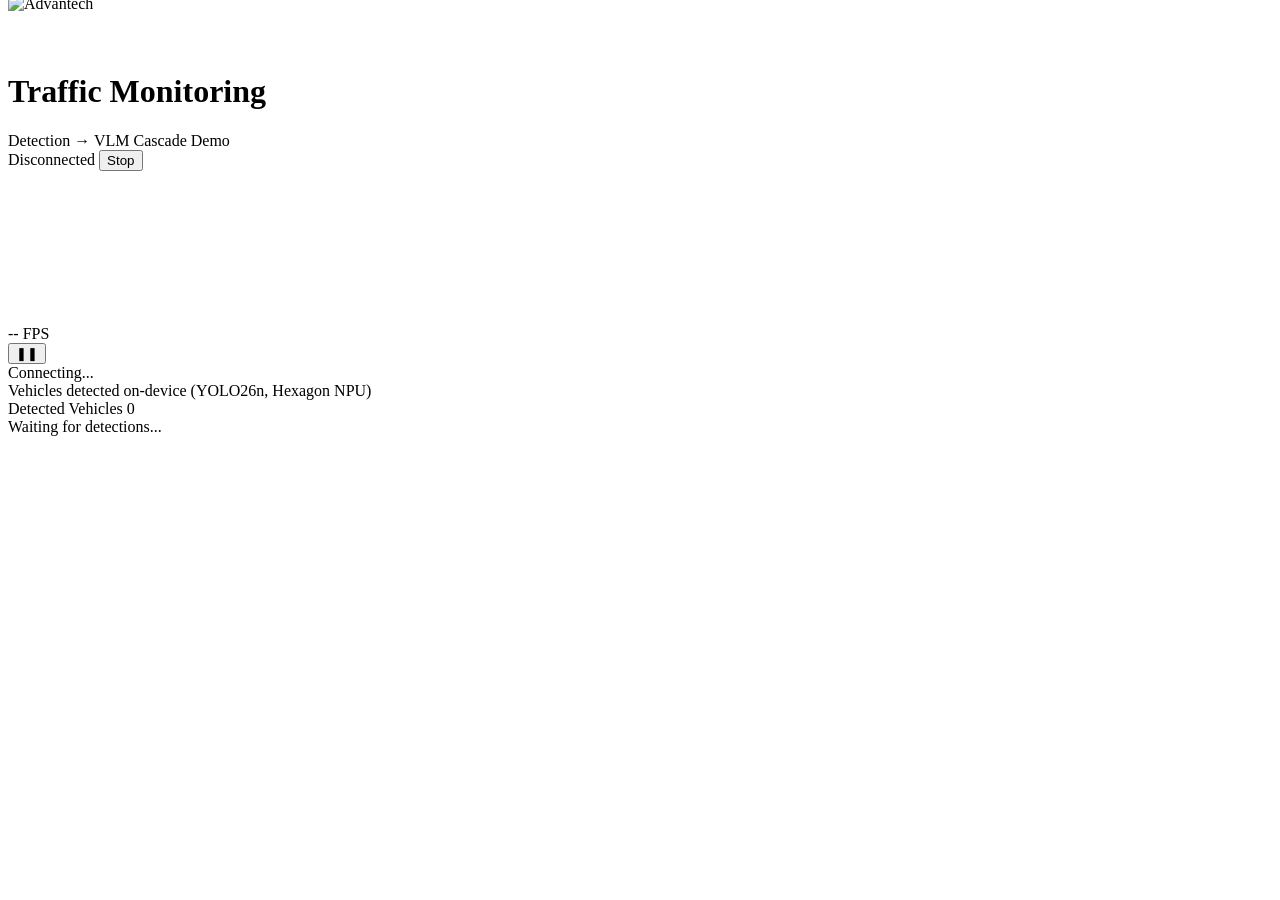
==== src/live_vlm_webui/static/traffic.html @ c56a7a0b "Add /traffic detection cascade demo (Phase 1+2): YOLO26n on Hexagon NPU Standalone object detector (" ====
<!--
SPDX-FileCopyrightText: Copyright (c) 2025 NVIDIA CORPORATION & AFFILIATES. All rights reserved.
SPDX-License-Identifier: Apache-2.0

Licensed under the Apache License, Version 2.0 (the "License");
you may not use this file except in compliance with the License.
You may obtain a copy of the License at

http://www.apache.org/licenses/LICENSE-2.0

Unless required by applicable law or agreed to in writing, software
distributed under the License is distributed on an "AS IS" BASIS,
WITHOUT WARRANTIES OR CONDITIONS OF ANY KIND, either express or implied.
See the License for the specific language governing permissions and
limitations under the License.

Traffic monitoring cascade demo - detection (YOLO26, Hexagon NPU) feeding a
bounding-box overlay + tracked-objects panel. Deliberately a separate page
from index.html; see CLAUDE.md and VLM_Cascade_Architecture_Plan.md.
-->
<!DOCTYPE html>
<html lang="en">
<head>
    <meta charset="UTF-8">
    <meta name="viewport" content="width=device-width, initial-scale=1.0">
    <title>Advantech Traffic Monitoring Demo</title>

    <link rel="icon" type="image/svg+xml" href="favicon/favicon.svg">
    <link rel="icon" type="image/x-icon" href="favicon/favicon.ico">
    <link rel="icon" type="image/png" sizes="96x96" href="favicon/favicon-96x96.png">
    <link rel="apple-touch-icon" sizes="180x180" href="favicon/apple-touch-icon.png">

    <link rel="stylesheet" href="/style.css">
    <link rel="stylesheet" href="/traffic.css">
</head>
<body>
    <div class="header">
        <div class="header-left">
            <div class="logo" style="display: flex; align-items: center;">
                <img src="/images/advantech-logo.png" alt="Advantech" style="height: 70px; width: auto; display: block; margin: -13px 0;">
            </div>
            <div class="title-section">
                <h1>Traffic Monitoring</h1>
                <div class="subtitle">Detection &rarr; VLM Cascade Demo</div>
            </div>
        </div>
        <div class="header-right">
            <span class="status-badge disconnected" id="connectionStatus">Disconnected</span>
            <button class="traffic-toggle-btn" id="toggleBtn">Stop</button>
        </div>
    </div>

    <div class="traffic-layout">
        <div class="video-panel">
            <div class="video-wrap" id="videoWrap">
                <video id="trafficVideo" autoplay muted playsinline></video>
                <div class="fps-counter" id="fpsCounter">-- FPS</div>
                <button class="play-pause-btn" id="playPauseBtn" aria-label="Pause" title="Pause">&#10074;&#10074;</button>
                <div class="loading-overlay" id="loadingOverlay">Connecting...</div>
            </div>
            <div class="video-caption">
                Vehicles detected on-device (YOLO26n, Hexagon NPU)
            </div>
        </div>

        <div class="tracked-panel">
            <div class="tracked-panel-header">
                <span>Detected Vehicles</span>
                <span class="tracked-count" id="trackedCount">0</span>
            </div>
            <div class="tracked-list" id="trackedList">
                <div class="tracked-empty">Waiting for detections...</div>
            </div>
        </div>
    </div>

    <script src="/traffic.js"></script>
</body>
</html>
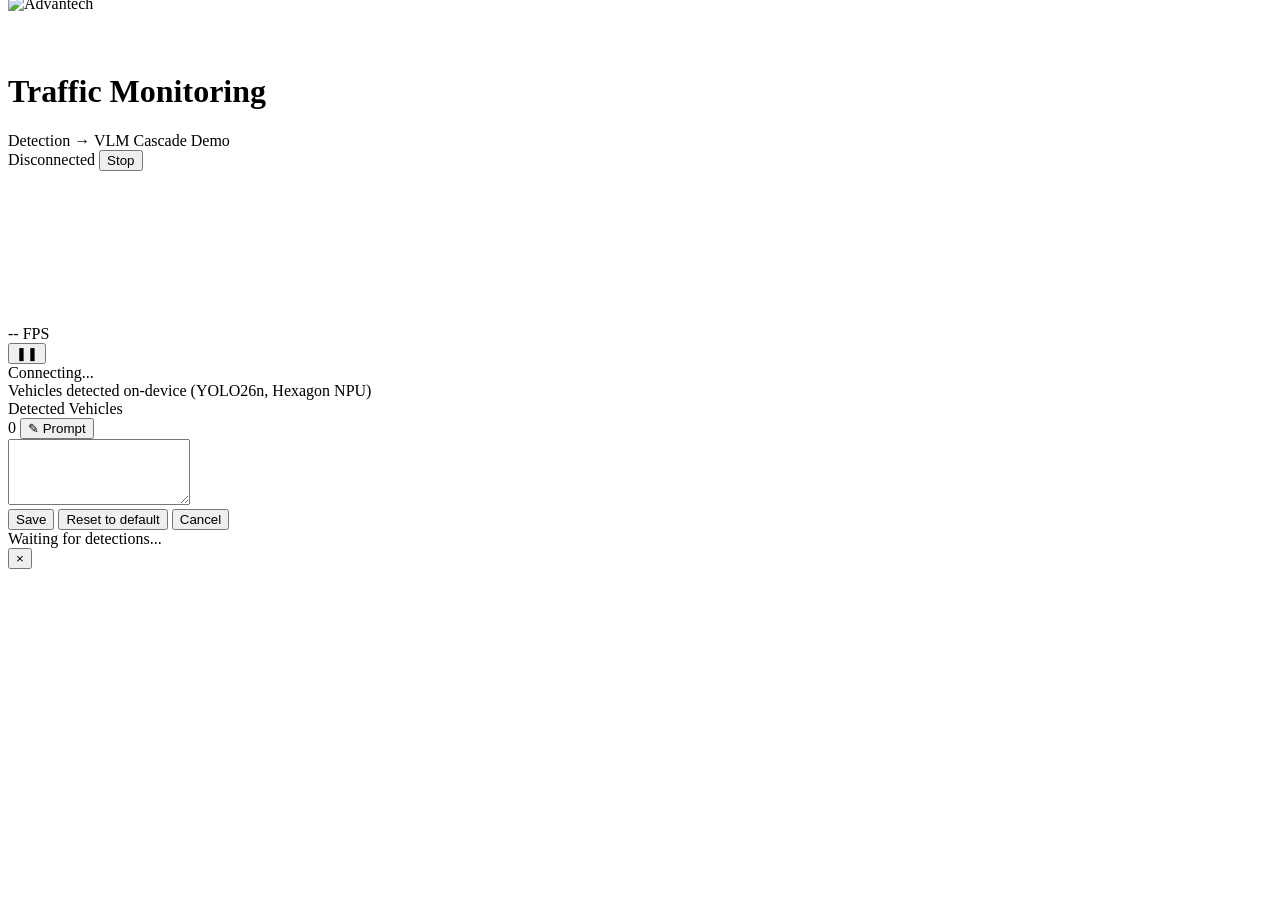
==== commit 54421b3d: "Add click-to-caption (Phase 3) to /traffic: VLM descriptions per vehicle Click a vehicle card to ope" ====
--- a/src/live_vlm_webui/static/traffic.html
+++ b/src/live_vlm_webui/static/traffic.html
@@ -66,7 +66,18 @@
         <div class="tracked-panel">
             <div class="tracked-panel-header">
                 <span>Detected Vehicles</span>
-                <span class="tracked-count" id="trackedCount">0</span>
+                <div class="tracked-panel-header-right">
+                    <span class="tracked-count" id="trackedCount">0</span>
+                    <button class="edit-prompt-btn" id="editPromptBtn" title="Edit the description prompt">&#9998; Prompt</button>
+                </div>
+            </div>
+            <div class="prompt-edit-area hidden" id="promptEditArea">
+                <textarea id="promptEditTextarea" rows="4"></textarea>
+                <div class="prompt-edit-actions">
+                    <button class="prompt-action-btn primary" id="promptSaveBtn">Save</button>
+                    <button class="prompt-action-btn" id="promptResetBtn">Reset to default</button>
+                    <button class="prompt-action-btn" id="promptCancelBtn">Cancel</button>
+                </div>
             </div>
             <div class="tracked-list" id="trackedList">
                 <div class="tracked-empty">Waiting for detections...</div>
@@ -74,6 +85,16 @@
         </div>
     </div>
 
+    <div class="detail-modal-backdrop hidden" id="detailModalBackdrop">
+        <div class="detail-modal">
+            <button class="detail-modal-close" id="detailModalClose" aria-label="Close">&times;</button>
+            <img class="detail-modal-img" id="detailModalImg" alt="">
+            <div class="detail-modal-label" id="detailModalLabel"></div>
+            <div class="detail-modal-score" id="detailModalScore"></div>
+            <div class="detail-modal-caption-area" id="detailModalCaptionArea"></div>
+        </div>
+    </div>
+
     <script src="/traffic.js"></script>
 </body>
 </html>
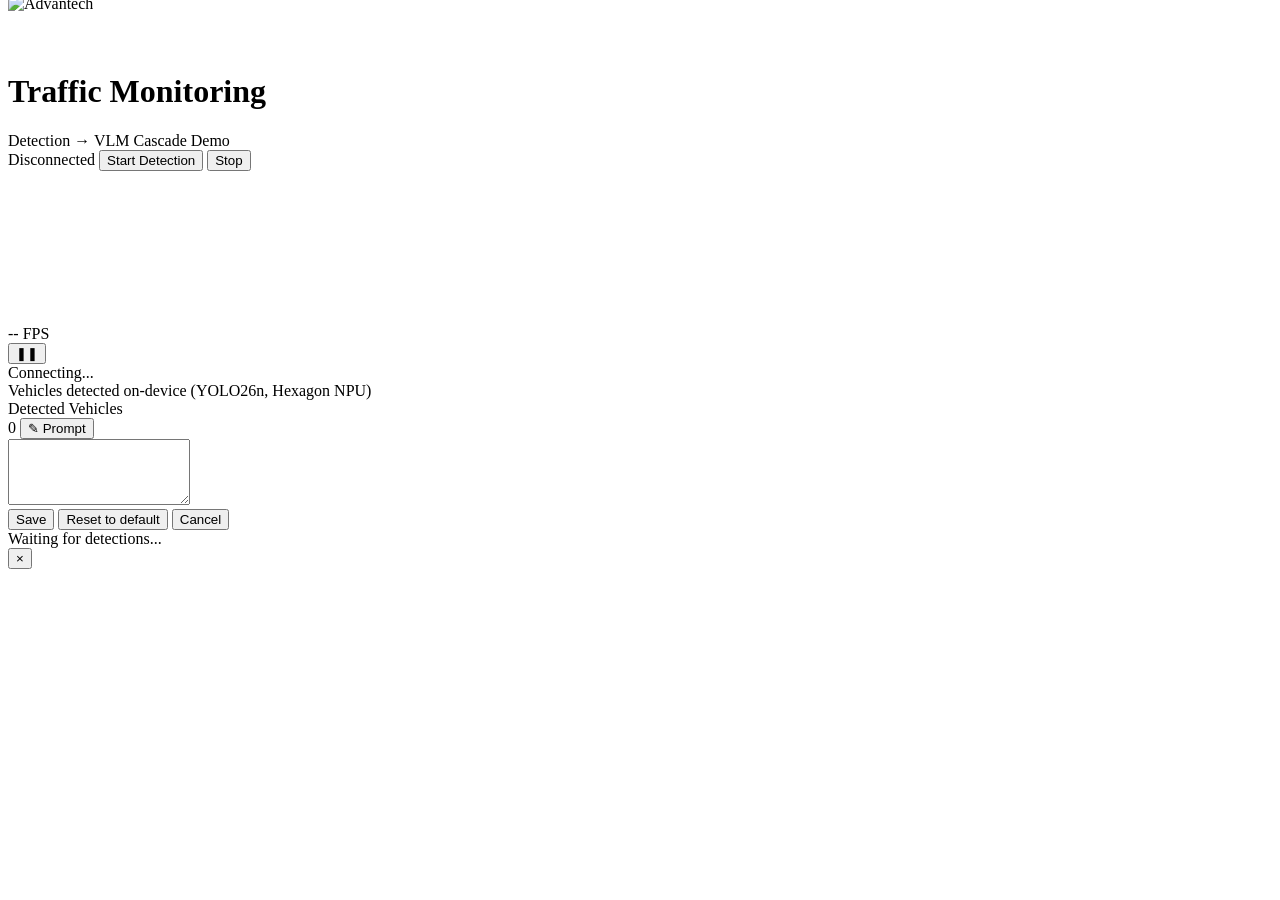
==== commit c5958d25: "Add click-to-start detection toggle to /traffic; dedicated launch script Detection now starts OFF on" ====
--- a/src/live_vlm_webui/static/traffic.html
+++ b/src/live_vlm_webui/static/traffic.html
@@ -46,6 +46,7 @@
         </div>
         <div class="header-right">
             <span class="status-badge disconnected" id="connectionStatus">Disconnected</span>
+            <button class="detection-toggle-btn" id="detectionToggleBtn">Start Detection</button>
             <button class="traffic-toggle-btn" id="toggleBtn">Stop</button>
         </div>
     </div>
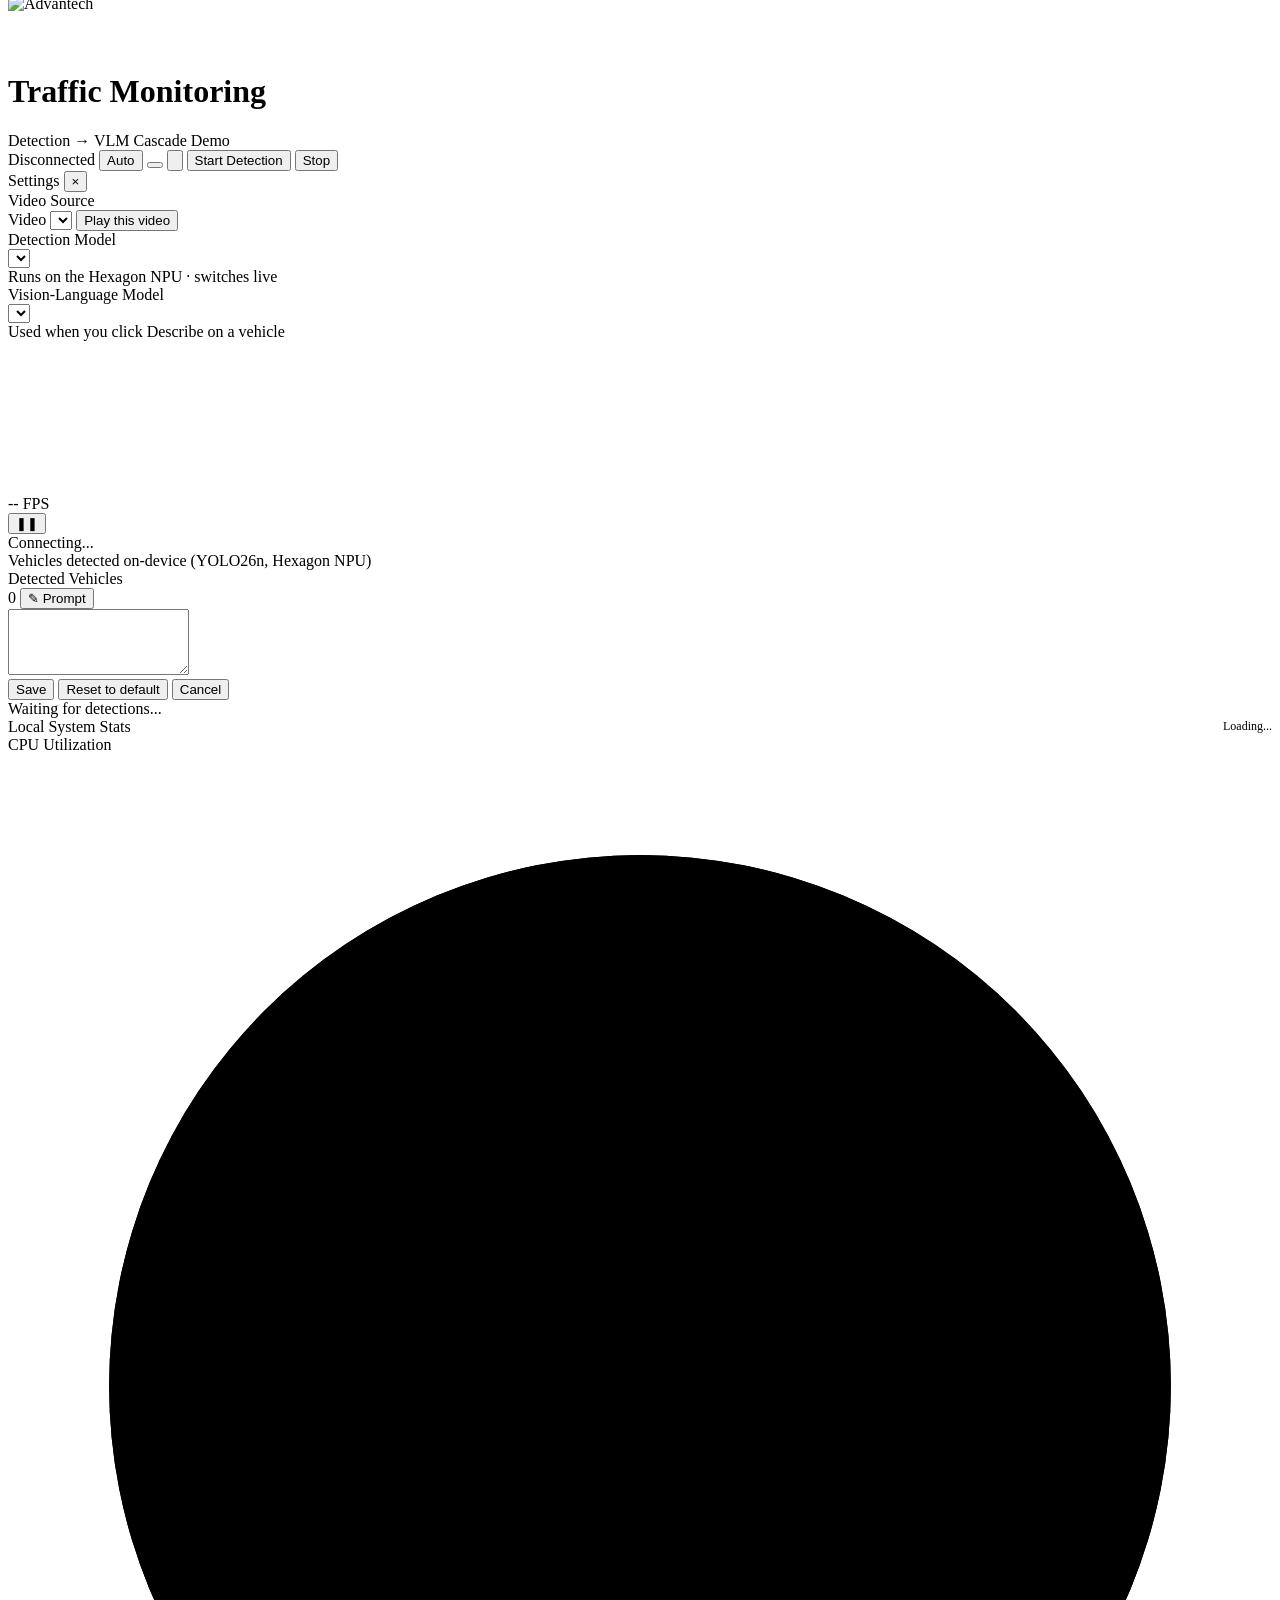
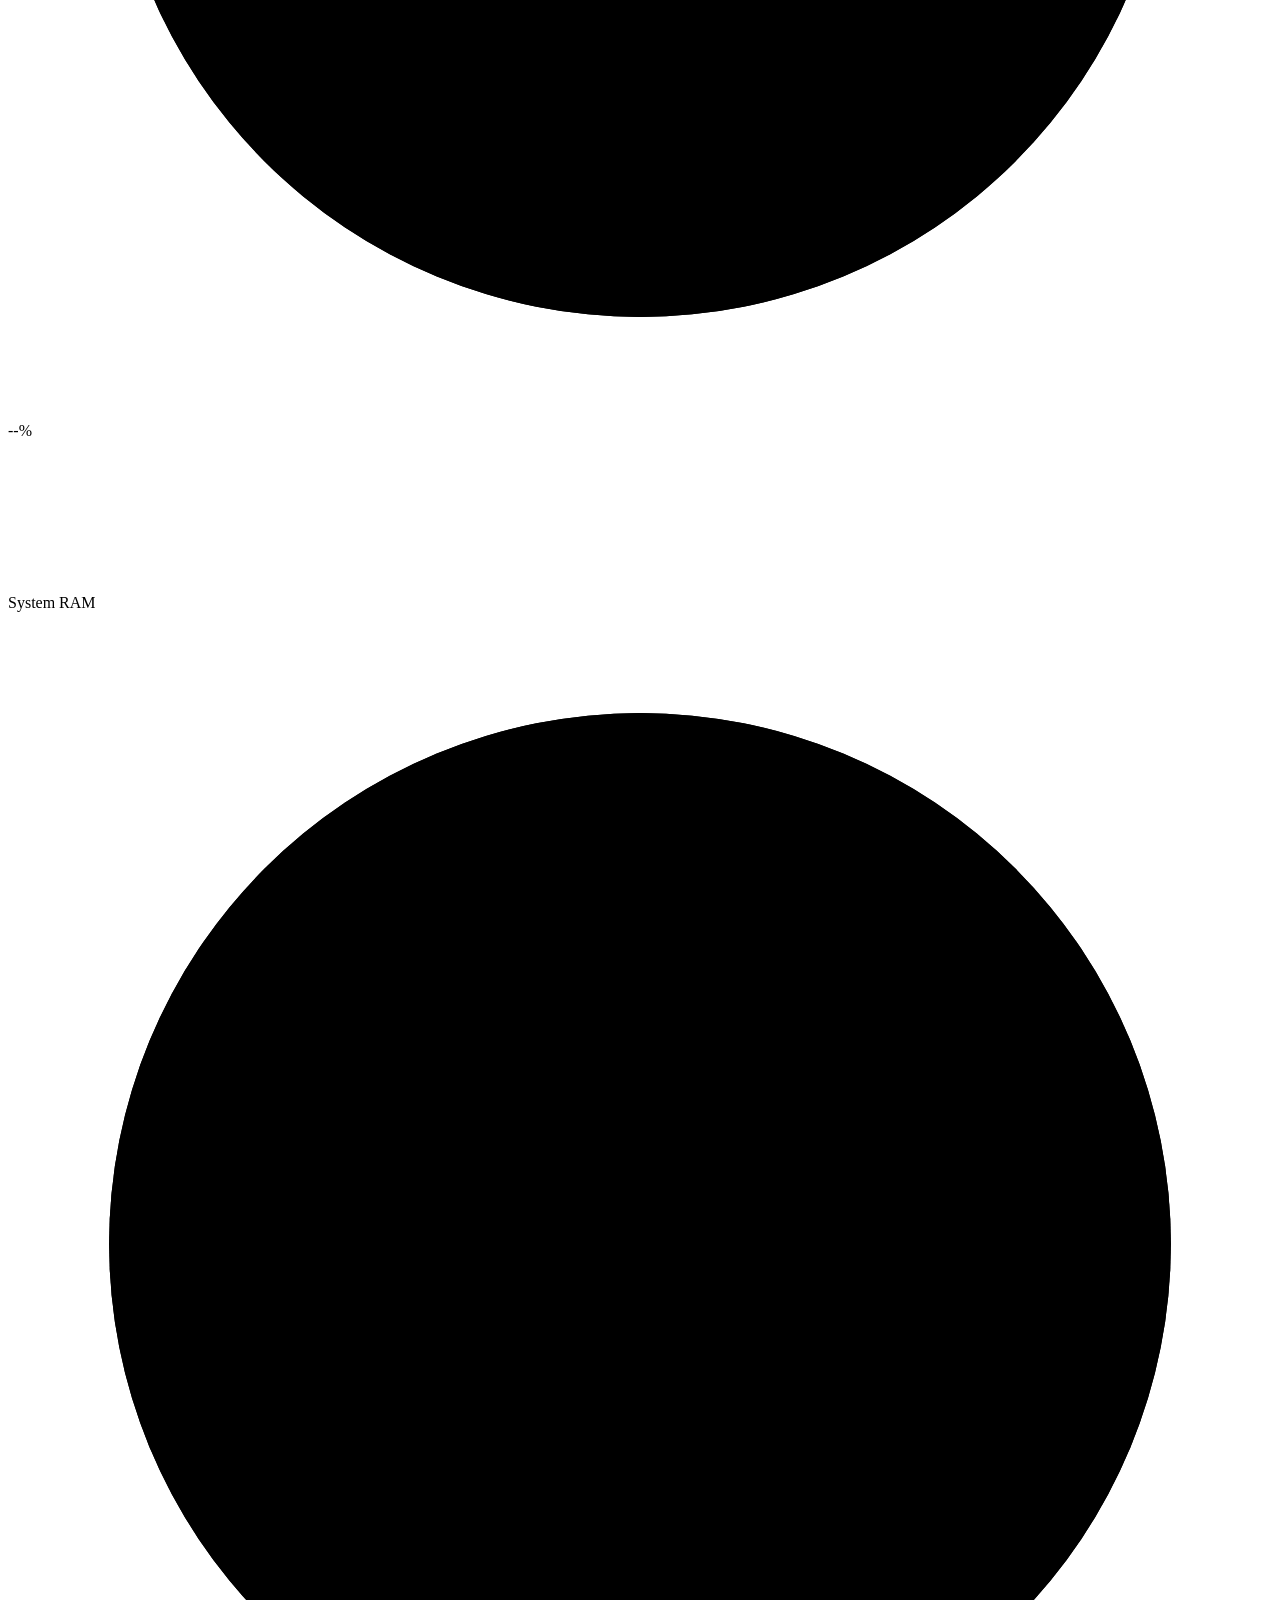
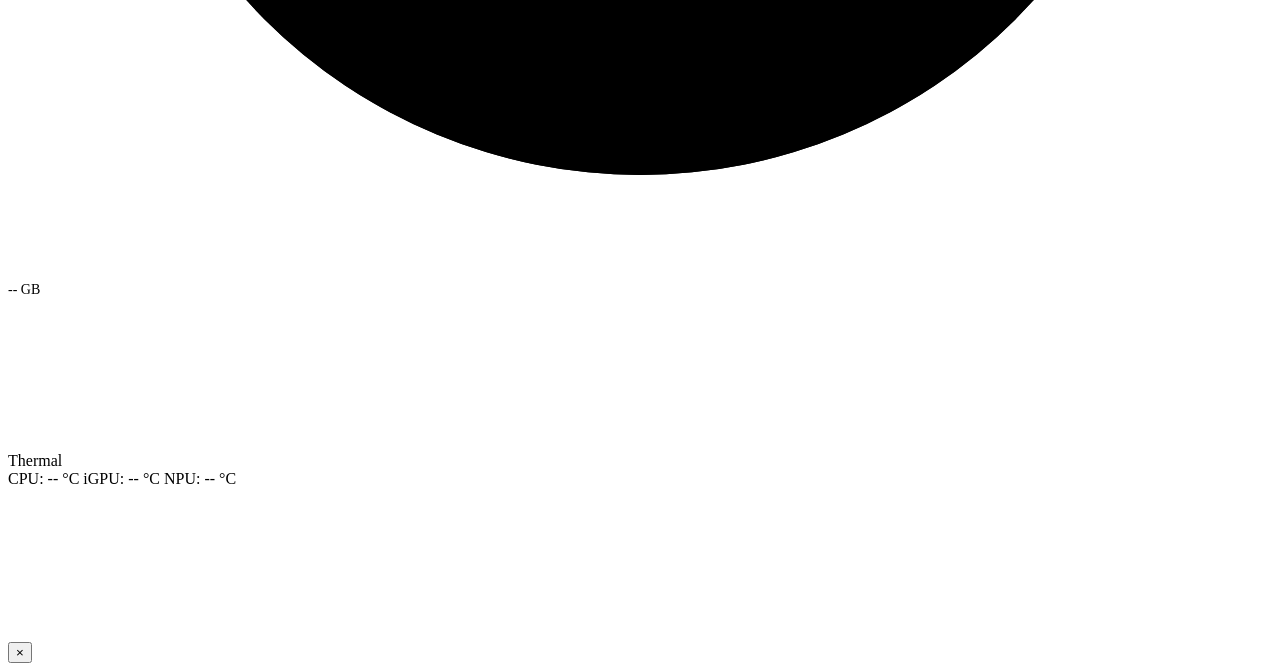
==== commit ca59a22f: "/traffic: telemetry, settings drawer, light mode, parking entry zone Telemetry (ported from the QCS6" ====
--- a/src/live_vlm_webui/static/traffic.html
+++ b/src/live_vlm_webui/static/traffic.html
@@ -32,6 +32,8 @@
 
     <link rel="stylesheet" href="/style.css">
     <link rel="stylesheet" href="/traffic.css">
+    <!-- Self-hosted icons (same as the main demo) -->
+    <script src="/vendor/lucide.min.js"></script>
 </head>
 <body>
     <div class="header">
@@ -46,10 +48,50 @@
         </div>
         <div class="header-right">
             <span class="status-badge disconnected" id="connectionStatus">Disconnected</span>
+            <button class="theme-toggle traffic-theme-toggle" id="themeToggle" title="Theme: Auto / Light / Dark">
+                <span id="themeIcon"><i data-lucide="monitor"></i></span>
+                <span id="themeText">Auto</span>
+            </button>
+            <button class="settings-btn page-fullscreen-btn" id="settingsBtn" title="Settings" aria-label="Settings">
+                <i data-lucide="settings"></i>
+            </button>
+            <button class="settings-btn page-fullscreen-btn" id="pageFullscreenBtn" title="Full screen (Esc to exit)" aria-label="Full screen">
+                <!-- lucide maximize-2 / minimize-2, inlined: /traffic doesn't load the lucide library -->
+                <svg class="lucide" id="pageFullscreenIcon" viewBox="0 0 24 24" fill="none" stroke="currentColor" stroke-width="2" stroke-linecap="round" stroke-linejoin="round"><path d="M15 3h6v6"/><path d="M9 21H3v-6"/><path d="M21 3l-7 7"/><path d="M3 21l7-7"/></svg>
+            </button>
             <button class="detection-toggle-btn" id="detectionToggleBtn">Start Detection</button>
             <button class="traffic-toggle-btn" id="toggleBtn">Stop</button>
         </div>
     </div>
+
+    <!-- Settings drawer: video source, detection model, VLM model -->
+    <div class="settings-drawer-backdrop" id="settingsBackdrop" hidden></div>
+    <aside class="settings-drawer" id="settingsDrawer" aria-label="Settings">
+        <div class="settings-drawer-header">
+            <span>Settings</span>
+            <button class="detail-modal-close settings-drawer-close" id="settingsCloseBtn" aria-label="Close">&times;</button>
+        </div>
+        <div class="settings-drawer-body">
+            <section class="settings-group">
+                <div class="settings-group-title">Video Source</div>
+                <label for="videoSelect">Video</label>
+                <select id="videoSelect"></select>
+                <button class="prompt-action-btn primary settings-apply" id="applySourceBtn">Play this video</button>
+            </section>
+
+            <section class="settings-group">
+                <div class="settings-group-title">Detection Model</div>
+                <select id="detectionModelSelect"></select>
+                <div class="settings-hint" id="detectionModelHint">Runs on the Hexagon NPU &middot; switches live</div>
+            </section>
+
+            <section class="settings-group">
+                <div class="settings-group-title">Vision-Language Model</div>
+                <select id="vlmModelSelect"></select>
+                <div class="settings-hint">Used when you click Describe on a vehicle</div>
+            </section>
+        </div>
+    </aside>
 
     <div class="traffic-layout">
         <div class="video-panel">
@@ -60,11 +102,11 @@
                 <div class="loading-overlay" id="loadingOverlay">Connecting...</div>
             </div>
             <div class="video-caption">
-                Vehicles detected on-device (YOLO26n, Hexagon NPU)
-            </div>
-        </div>
-
-        <div class="tracked-panel">
+                Vehicles detected on-device (<span id="detectionModelName">YOLO26n</span>, Hexagon NPU)
+            </div>
+        </div>
+
+        <div class="tracked-panel" id="trackedPanel">
             <div class="tracked-panel-header">
                 <span>Detected Vehicles</span>
                 <div class="tracked-panel-header-right">
@@ -82,6 +124,120 @@
             </div>
             <div class="tracked-list" id="trackedList">
                 <div class="tracked-empty">Waiting for detections...</div>
+            </div>
+        </div>
+
+    </div>
+
+    <!-- Live telemetry - same card as the main demo's "Local System Stats"
+         (style.css), plus an Accelerators card: GPU / NPU busy % from
+         QualcommMonitor -->
+    <div class="traffic-stats">
+        <div class="result-card" id="systemStatsCard">
+            <div class="result-header" style="display: flex; justify-content: space-between; align-items: center; gap: 20px;">
+                <div class="result-title">Local System Stats</div>
+                <div style="display: flex; align-items: center; gap: 12px; font-size: 12px; color: var(--text-secondary); text-align: right; font-weight: 400; flex-shrink: 1; min-width: 0;">
+                    <span id="systemInfoHeader" style="flex: 1;">Loading...</span>
+                    <img id="systemProductImage" src="/images/m48-workstation-256px-wht.png" alt="System"
+                         style="width: 48px; height: 48px; object-fit: contain;"
+                         onerror="this.style.display='none';">
+                </div>
+            </div>
+
+            <div class="stats-grid">
+                <div class="stat-card">
+                    <div class="stat-header">
+                        <span class="stat-label">CPU Utilization</span>
+                    </div>
+                    <div class="ring-gauge-wrapper">
+                            <svg class="ring-gauge" viewBox="0 0 100 100">
+                                <circle class="ring-track" cx="50" cy="50" r="42"></circle>
+                                <circle class="ring-fill" id="cpuRing" cx="50" cy="50" r="42"
+                                        stroke-dasharray="263.9" stroke-dashoffset="263.9"></circle>
+                            </svg>
+                            <div class="ring-center-text">
+                                <span class="stat-value" id="cpuUtil">--%</span>
+                            </div>
+                        </div>
+                    <canvas id="cpuSparkline" class="sparkline"></canvas>
+                </div>
+
+                <div class="stat-card">
+                    <div class="stat-header">
+                        <span class="stat-label">System RAM</span>
+                    </div>
+                    <div class="ring-gauge-wrapper">
+                            <svg class="ring-gauge" viewBox="0 0 100 100">
+                                <circle class="ring-track" cx="50" cy="50" r="42"></circle>
+                                <circle class="ring-fill ram" id="ramRing" cx="50" cy="50" r="42"
+                                        stroke-dasharray="263.9" stroke-dashoffset="263.9"></circle>
+                            </svg>
+                            <div class="ring-center-text">
+                                <span class="stat-value" id="ramUsage" style="font-size: 14px;">-- GB</span>
+                            </div>
+                        </div>
+                    <canvas id="ramSparkline" class="sparkline"></canvas>
+                </div>
+
+                <div class="stat-card accel-card" id="accelCard" hidden>
+                    <div class="stat-header">
+                        <span class="stat-label">Accelerators</span>
+                        <div class="thermal-legend">
+                            <span class="thermal-legend-item"><span class="thermal-legend-swatch" style="background:var(--thermal-igpu);"></span>GPU</span>
+                            <span class="thermal-legend-item"><span class="thermal-legend-swatch" style="background:var(--thermal-npu);"></span>NPU</span>
+                        </div>
+                    </div>
+                    <div class="accel-rings">
+                        <div class="accel-ring" title="Adreno GPU busy time, all programs (desktop, browser, this app) - from the GPU driver">
+                            <div class="ring-gauge-wrapper accel">
+                            <svg class="ring-gauge" viewBox="0 0 100 100">
+                                <circle class="ring-track" cx="50" cy="50" r="42"></circle>
+                                <circle class="ring-fill gpu" id="gpuRing" cx="50" cy="50" r="42"
+                                        stroke-dasharray="263.9" stroke-dashoffset="263.9"></circle>
+                            </svg>
+                            <div class="ring-center-text">
+                                <span class="stat-value accel-value" id="gpuUtil">--%</span>
+                            </div>
+                        </div>
+                            <div class="accel-caption">GPU &middot; <span id="gpuFreq">-- MHz</span></div>
+                        </div>
+                        <div class="accel-ring" title="Hexagon NPU busy time: the YOLO26n vehicle detector plus any Qwen3-VL description being written (both run on the NPU; it has no readable utilization counter, so this is measured from the app)">
+                            <div class="ring-gauge-wrapper accel">
+                            <svg class="ring-gauge" viewBox="0 0 100 100">
+                                <circle class="ring-track" cx="50" cy="50" r="42"></circle>
+                                <circle class="ring-fill npu" id="npuRing" cx="50" cy="50" r="42"
+                                        stroke-dasharray="263.9" stroke-dashoffset="263.9"></circle>
+                            </svg>
+                            <div class="ring-center-text">
+                                <span class="stat-value accel-value" id="npuUtil">--%</span>
+                            </div>
+                        </div>
+                            <div class="accel-caption">NPU &middot; AI models</div>
+                        </div>
+                    </div>
+                    <canvas id="accelChart" class="sparkline"></canvas>
+                </div>
+
+                <div class="stat-card thermal-card">
+                    <div class="stat-header">
+                        <span class="stat-label">Thermal</span>
+                        <div class="thermal-legend">
+                            <span class="thermal-legend-item">
+                                <span class="thermal-legend-swatch" style="background:var(--thermal-cpu);"></span>
+                                CPU: <span id="cpuTempValue">-- &deg;C</span>
+                            </span>
+                            <span class="thermal-legend-item">
+                                <span class="thermal-legend-swatch" style="background:var(--thermal-igpu);"></span>
+                                iGPU: <span id="gpuTempValue">-- &deg;C</span>
+                            </span>
+                            <span class="thermal-legend-item">
+                                <span class="thermal-legend-swatch" style="background:var(--thermal-npu);"></span>
+                                NPU: <span id="npuTempValue">-- &deg;C</span>
+                            </span>
+                        </div>
+                    </div>
+                    <canvas id="thermalChart" class="thermal-chart"></canvas>
+                </div>
             </div>
         </div>
     </div>
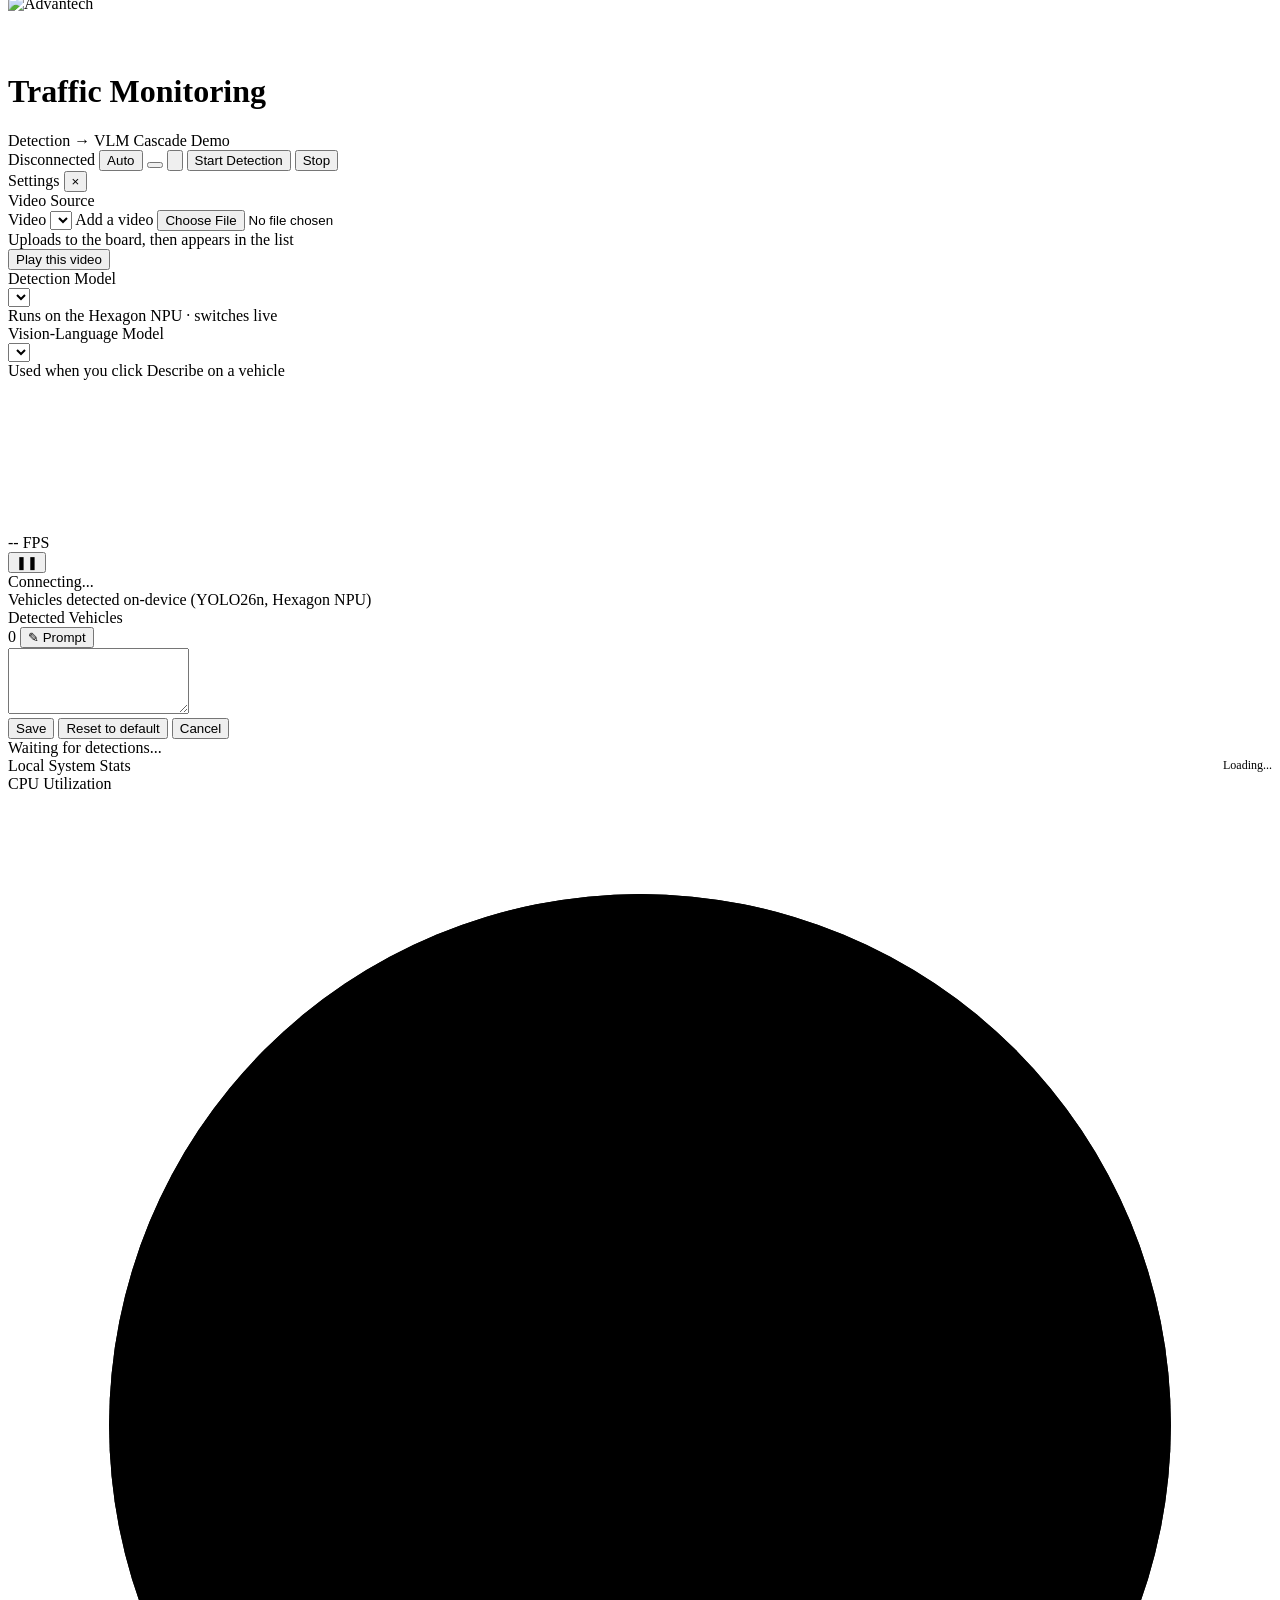
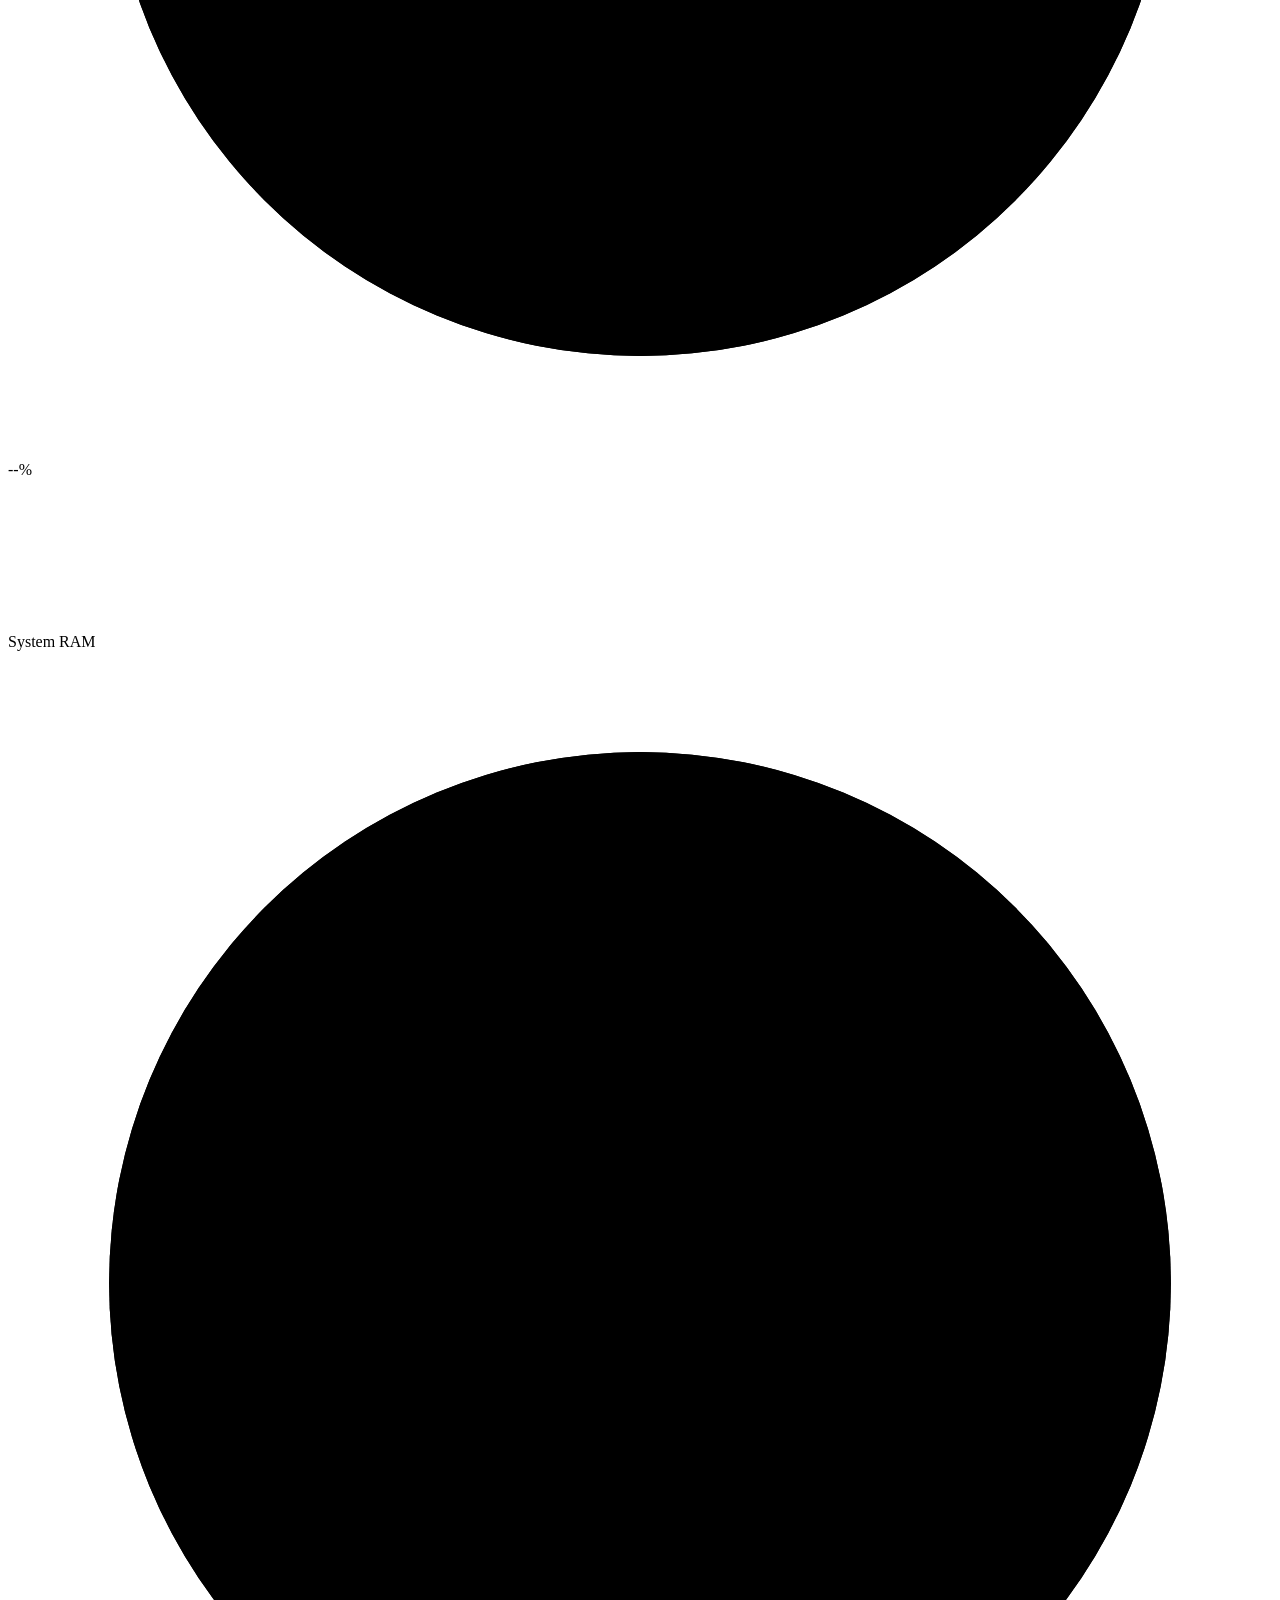
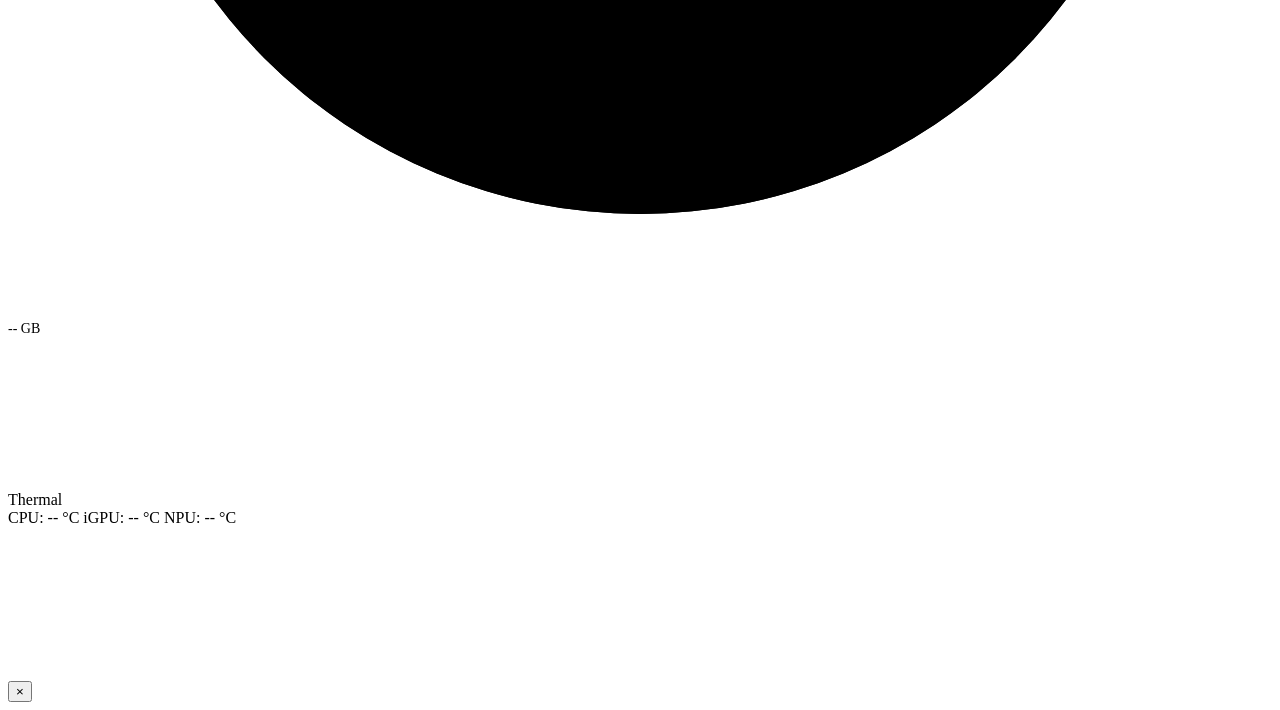
==== commit 9173d639: "/traffic: start on the highway video; bring back "Add a video" - The chosen video is kept per tab (s" ====
--- a/src/live_vlm_webui/static/traffic.html
+++ b/src/live_vlm_webui/static/traffic.html
@@ -76,6 +76,9 @@
                 <div class="settings-group-title">Video Source</div>
                 <label for="videoSelect">Video</label>
                 <select id="videoSelect"></select>
+                <label for="videoUploadInput">Add a video</label>
+                <input type="file" id="videoUploadInput" accept=".mp4,.mov,.mkv,.avi,.webm,.m4v">
+                <div class="settings-hint" id="videoUploadStatus">Uploads to the board, then appears in the list</div>
                 <button class="prompt-action-btn primary settings-apply" id="applySourceBtn">Play this video</button>
             </section>
 
